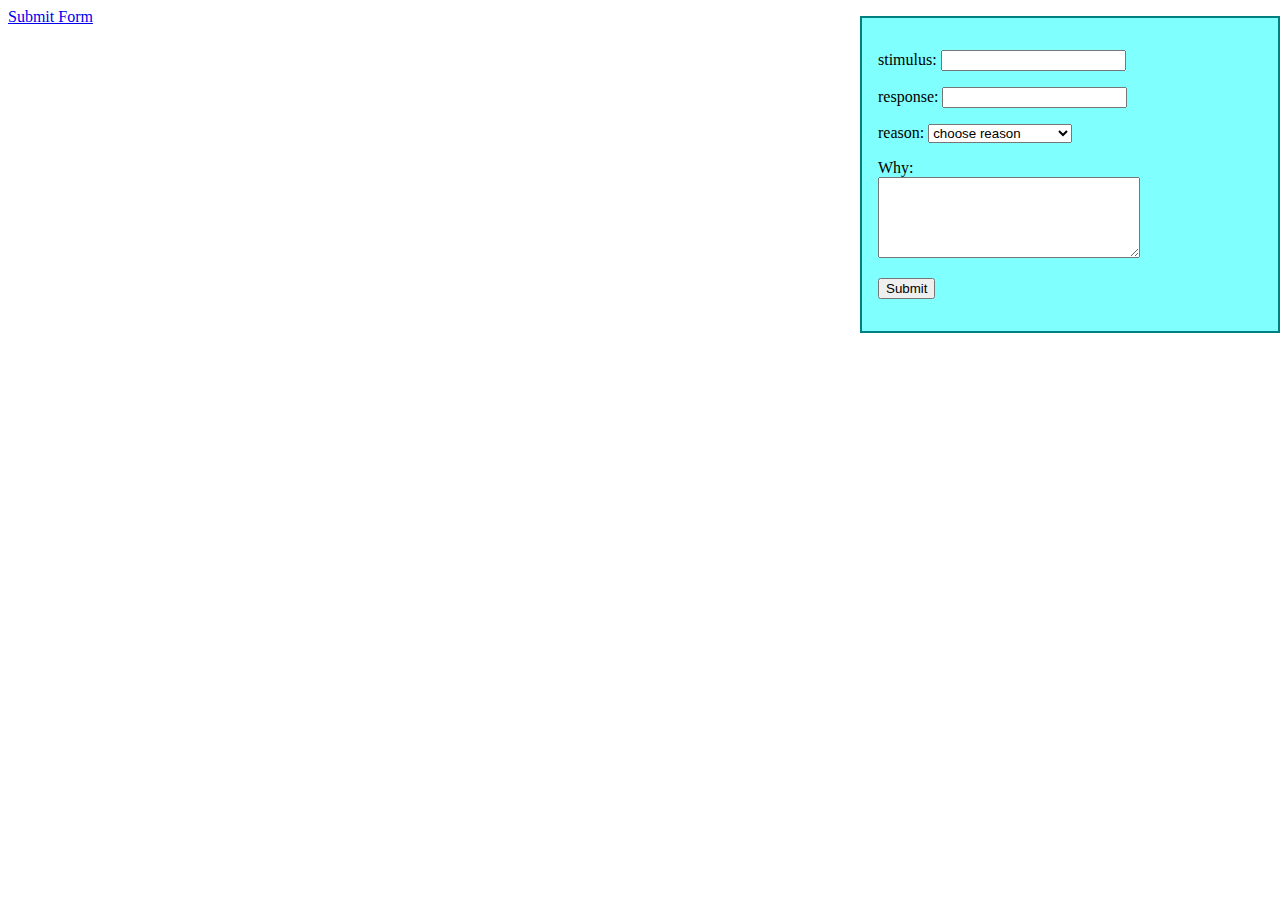
==== home.html @ 18d1cd96 "Create home.html" ====
<!doctype html>
<html lang='en'>
<head>
    <meta charset='utf-8'>
    <meta name=author content="Scott D. Anderson">
    <title>Homepage</title>
    <link rel="stylesheet" href="../../css/webdb-style.css">
    <style>
         #wrapper {
             padding: 2em;
             width: 60%;
         }
         
         .not-yet {
             color: gray;
         }

         /* for forms that will float on the page */
         .inset {
             width: 30%;
             position: fixed;
             top: 0px;
             right: 0px;
             border: 2px solid teal;
             margin: 1em 0em 1em 2em;
             padding: 1em;
             background-color: #80FFFF;  /* lightened aqua */
         }

         /* for spans that we're using as buttons */
        .button {
             background-color: #80FFFF;
             border: 1px solid teal;
             border-radius: 5px;
         }
    </style>
</head>
<body>

<nav> 
  <a href="form.html">Submit Form</a> 
</nav>


<div>
  <form class="inset" action="/~cs304/php/form-echo-html.php" method="get">
    <!-- modern browsers will insist that "required" elemements are non-empty -->
    <p>stimulus: <input required type="text" name="stimulus">
    <p>response: <input required type="text" name="response">
    <p>reason:
      <select required name="reason">
        <!-- invalid option must have an empty value for "required" to work -->
        <option value="">choose reason
        <option>just 'cuz
        <option>none o' your bizness
        <option>I dunno
      </select>
    <p>Why: <br><textarea name="why" rows="5" cols="30"></textarea>
    <p><input type="submit">
  </form>

</div>

</body>
</html>
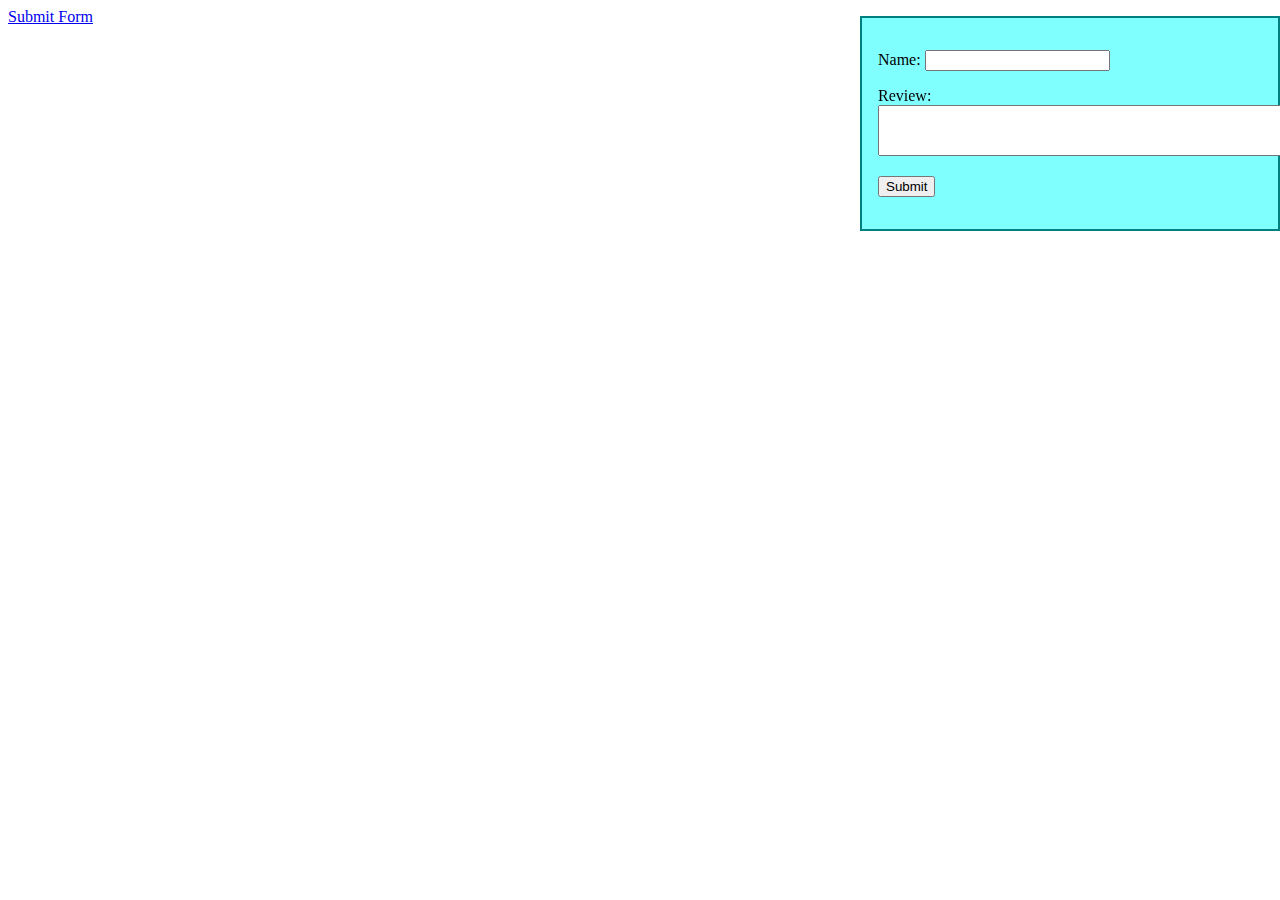
==== commit c5657782: "Update home.html" ====
--- a/home.html
+++ b/home.html
@@ -39,24 +39,15 @@
 <body>
 
 <nav> 
-  <a href="form.html">Submit Form</a> 
+  <a href="index.html">Submit Form</a> 
 </nav>
 
 
 <div>
   <form class="inset" action="/~cs304/php/form-echo-html.php" method="get">
     <!-- modern browsers will insist that "required" elemements are non-empty -->
-    <p>stimulus: <input required type="text" name="stimulus">
-    <p>response: <input required type="text" name="response">
-    <p>reason:
-      <select required name="reason">
-        <!-- invalid option must have an empty value for "required" to work -->
-        <option value="">choose reason
-        <option>just 'cuz
-        <option>none o' your bizness
-        <option>I dunno
-      </select>
-    <p>Why: <br><textarea name="why" rows="5" cols="30"></textarea>
+    <p> Name: <input type="text" name="user" length="30"> 
+    <p>Review:<br> <textarea name="review" rows="3" cols="50"></textarea>
     <p><input type="submit">
   </form>
 
